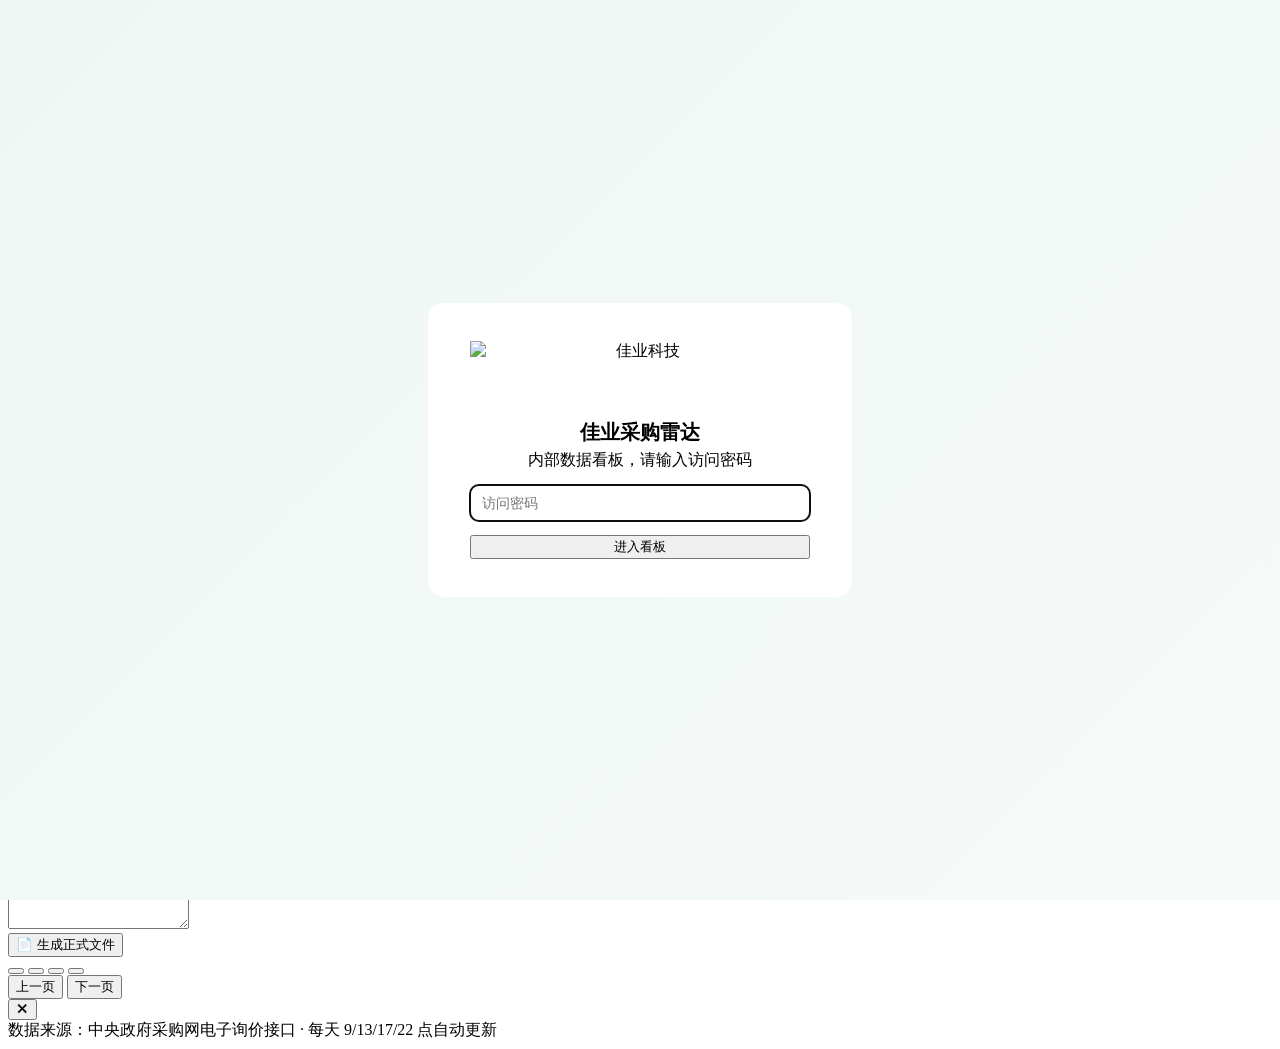
==== web/index.html @ 07b034fe "fix: 锁定手机端页面（禁缩放/禁横向滚动/禁回弹）" ====
<!DOCTYPE html>
<html lang="zh-CN">
<head>
<meta charset="utf-8">
<meta name="viewport" content="width=device-width, initial-scale=1, maximum-scale=1, user-scalable=no, viewport-fit=cover">
  <title>央采电子询价 · 佳业采购雷达</title>
  <link rel="icon" href="/jiaye_logo.jpg">
<link rel="stylesheet" href="/style.css">
<link rel="stylesheet" href="/extra.css">
</head>
<body>
<header class="top">
  <div class="wrap top-in">
    <div class="brand">
      <img class="logo" src="/jiaye_logo.jpg" alt="佳业科技">
      <div>
        <h1>央采电子询价 · 佳业采购雷达</h1>
        <p class="sub">中央政府采购网 · 电子询价「需求公告」实时监测</p>
      </div>
    </div>
    <div class="statusbox">
      <div class="stat">
        <span class="num" id="st-total">-</span><span class="lab" id="st-total-lab">公告总数</span>
      </div>
      <div class="stat">
        <span class="num" id="st-active">-</span><span class="lab" id="st-active-lab">进行中</span>
      </div>
      <div class="stat">
        <span class="num" id="st-latest">-</span><span class="lab" id="st-latest-lab">最新日期</span>
      </div>
    </div>
  </div>
</header>

<section id="win-ticker" class="win-ticker hide" aria-label="中标喜讯">
  <div class="win-ticker-label">中标喜讯</div>
  <div class="win-ticker-window"><div id="win-ticker-track" class="win-ticker-track"></div></div>
</section>

<div class="wrap">
  <nav class="plats" id="plats">
    <button class="plat on" data-plat="zycg">央采电子询价<span class="badge-n" id="n-zycg">-</span></button>
    <button class="plat" data-plat="rail">国铁商城批采<span class="badge-n" id="n-rail">-</span></button>
    <button class="plat" data-plat="poly">保利集团招标<span class="badge-n" id="n-poly">-</span></button>
    <button class="plat" data-plat="picker">选型助手<span class="badge-n" id="n-picker">-</span></button>
    <button class="plat" data-plat="records">参与投标记录<span class="badge-n" id="n-records">-</span></button>
    <button class="plat" data-plat="docs">商务单证</button>
    <span class="plat-hint" id="plat-hint"></span>
  </nav>

  <section id="rail-source-status" class="rail-source-status hide">
    <button type="button" class="rail-source-btn on" data-source="">全部项目 <span id="rail-source-all">-</span></button>
    <button type="button" class="rail-source-btn" data-source="cg_">国铁采购平台公开招投标 <span id="rail-source-cg">-</span></button>
    <button type="button" class="rail-source-btn" data-source="mall_">国铁商城批量采购专区 <span id="rail-source-mall">-</span></button>
  </section>

  <section class="filterbar" id="filterbar">
    <input type="search" id="f-keyword" placeholder="搜索标题 / 采购公司 / 品牌…" class="f-key">
    <select id="f-category"><option value="">全部品类</option></select>
    <select id="f-status">
      <option value="">全部状态</option>
      <option value="进行中">进行中</option>
      <option value="已截止">已截止</option>
    </select>
    <label class="itchk" id="f-it-wrap"><input type="checkbox" id="f-it"> 只看 IT 相关</label>
    <div class="notice-date-picker" id="notice-date-picker">
      <button type="button" id="f-date-btn" class="date-trigger" title="只显示有公告的日期">选择公告日期</button>
      <input type="hidden" id="f-date" value="">
      <div id="date-pop" class="date-pop hide" role="dialog" aria-label="公告日期选择">
        <div class="date-head"><button type="button" id="date-prev" aria-label="上个月">‹</button><b id="date-month"></b><button type="button" id="date-next" aria-label="下个月">›</button></div>
        <div class="date-week"><span>日</span><span>一</span><span>二</span><span>三</span><span>四</span><span>五</span><span>六</span></div>
        <div id="date-grid" class="date-grid"></div>
        <div class="date-foot"><button type="button" id="date-clear">清除</button><span>仅亮显有公告日期</span></div>
      </div>
    </div>
    <button id="f-search" class="btn primary">查询</button>
    <button id="f-reset" class="btn ghost">重置</button>
    <button id="f-refresh" class="btn ghost" title="立即抓取最新公告">↻ 刷新数据</button>
  </section>

  <div class="batchbar" id="batchbar">
    <label class="selall"><input type="checkbox" id="sel-all"> 全选本页</label>
    <button id="btn-zip" class="btn primary" disabled>⬇ 打包下载选中 PDF</button>
    <span class="muted">可跨页面、品类多选下载</span>
    <span class="muted" id="sel-info">已选 0 项</span>
    <span class="muted" id="zip-progress"></span>
  </div>

  <div class="meta-line">
    <span id="result-count"></span>
    <span id="upd-time" class="muted"></span>
  </div>

  <!-- 选型助手（第三板块：基于央采卖场真实成交记录建库，独立于央采/保利公告列表） -->
  <section id="pickerbox" class="pickerbox hide">
    <div class="pick-tabs">
      <button class="ptab on" data-pane="text">粘贴需求文本</button>
      <button class="ptab" data-pane="notice">央采项目选择</button>
      <button class="ptab" data-pane="browse">浏览机型库</button>
    </div>

    <div class="pick-pane" id="ppane-text">
      <textarea id="pick-text" rows="7" placeholder="把询价通知书 / 招标文件里的需求文字粘贴到这里，例如：&#10;采购信创台式计算机 100 台，要求：海光 C86-4G 处理器 / 16G 内存 / 512G 固态硬盘 + 1T 机械硬盘 / 麒麟操作系统 / 品牌限联想、华为&#10;预算：850 万元"></textarea>
      <div class="pick-actions">
        <button id="pick-run" class="btn primary">开始选型</button>
        <span id="pick-summary" class="muted"></span>
      </div>
    </div>

    <div class="pick-pane hide" id="ppane-notice">
      <div class="notice-search-row">
        <input type="search" id="pick-notice-key" class="pick-notice-key" placeholder="搜索标题 / 采购公司 / 品牌 / 品类…">
        <span id="pick-notice-count" class="muted"></span>
      </div>
      <div class="notice-row">
        <select id="pick-notice-cat" class="pick-select br-cat" title="按项目类型筛选"></select>
        <select id="pick-notice" class="pick-select"></select>
        <button id="pick-notice-run" class="btn primary">按技术参数选型</button>
      </div>
      <span id="pick-notice-summary" class="muted">选择公告后，将从采购需求附件中提取技术参数、品牌和指定型号，推荐倾向性更强的具体配置。</span>
      <div class="notice-workbench">
        <aside id="pick-notice-list" class="notice-list" aria-label="公告列表"></aside>
        <div id="pick-notice-analysis" class="notice-analysis"><div class="pick-empty">请从左侧选择公告，查看技术参数和具体型号推荐</div></div>
      </div>
    </div>

    <div class="pick-pane hide" id="ppane-browse">
      <div class="notice-row">
        <select id="br-cat"></select>
        <select id="br-brand"></select>
        <input type="search" id="br-key" placeholder="搜索型号 / 规格 / 供应商…">
        <button id="br-run" class="btn primary">查询</button>
        <span id="br-info" class="muted"></span>
      </div>
      <div id="br-table"></div>
    </div>

    <div id="pick-results"></div>
  </section>

  <!-- 商务单证（报价单 / 货物签收单） -->
  <section id="docsbox" class="docsbox hide">
    <div class="pick-tabs">
      <button class="docs-tab on" data-doc="quote">报价单</button>
      <button class="docs-tab" data-doc="receipt">货物签收单</button>
    </div>
    <div id="docs-hint" class="docs-hint muted"></div>
    <textarea id="docs-input" rows="12"></textarea>
    <div class="pick-actions">
      <button id="docs-gen" class="btn primary">📄 生成正式文件</button>
      <span id="docs-msg" class="muted"></span>
    </div>
    <div id="docs-actions" class="hide">
      <button id="docs-dl-1" class="btn primary hide"></button>
      <button id="docs-dl-2" class="btn hide"></button>
      <button id="docs-dl-3" class="btn hide"></button>
      <button id="docs-dl-4" class="btn hide"></button>
    </div>
    <div id="docs-preview" class="hide"></div>
  </section>

  <section id="recordsbox" class="recordsbox hide"></section>

  <main id="list" class="list"></main>

  <div class="pager" id="pager">
    <button id="pg-prev" class="btn ghost">上一页</button>
    <span id="pg-info"></span>
    <button id="pg-next" class="btn ghost">下一页</button>
  </div>
</div>

<!-- 详情弹层 -->
<div class="overlay" id="overlay">
  <div class="detail" id="detail">
    <button class="close" id="d-close">✕</button>
    <div id="d-body"></div>
  </div>
</div>

<footer class="foot">
  <div class="wrap muted" id="foot-note">数据来源：中央政府采购网电子询价接口 · 每天 9/13/17/22 点自动更新</div>
</footer>

<script src="/app.js"></script>
<script src="/jszip.min.js"></script>
<script src="/docs.js"></script>
<script src="/docs_v3.js"></script>

<!-- 登录门：密码不存网页，只存 SHA-256 哈希；当次会话免重复输入 -->
<style>
  #gate { position: fixed; inset: 0; z-index: 9999; display: flex; align-items: center; justify-content: center;
    background: linear-gradient(135deg, #eef7f4, #f6faf9); }
  #gate.gate-hide { display: none; }
  .gate-box { background: #fff; border: 1px solid var(--line); border-radius: 16px; box-shadow: var(--shadow-lg);
    padding: 38px 42px; width: 340px; text-align: center; }
  .gate-logo { height: 64px; margin: 0 auto; display: block; }
  .gate-box h2 { margin: 14px 0 4px; font-size: 20px; }
  .gate-box input { width: 100%; padding: 10px 12px; margin: 14px 0; border: 1px solid var(--line);
    border-radius: 9px; font-size: 14px; box-sizing: border-box; }
  .gate-err { color: #d4380d; font-size: 13px; margin-top: 10px; }
  .gate-err.hide { display: none; }
</style>
<div id="gate" class="gate-hide">
  <div class="gate-box">
    <img class="gate-logo" src="/jiaye_logo.jpg" alt="佳业科技">
    <h2>佳业采购雷达</h2>
    <div class="muted">内部数据看板，请输入访问密码</div>
    <form id="gate-form">
      <input type="password" id="gate-pw" placeholder="访问密码" autocomplete="current-password" autofocus>
      <button type="submit" class="btn primary" style="width:100%">进入看板</button>
    </form>
    <div class="gate-err hide" id="gate-err">密码错误，请重试</div>
  </div>
</div>
<script>
(function () {
  var HASH = "84983c60f7daadc1cb8698621f802c0d9f9a3c3c295c810748fb048115c186ec";
  var KEY = "jiaye_auth_guest_v1";
  var gate = document.getElementById("gate");
  if (sessionStorage.getItem(KEY)) { gate.classList.add("gate-hide"); return; }
  gate.classList.remove("gate-hide");
  document.body.style.overflow = "hidden";
  document.getElementById("gate-form").addEventListener("submit", function (e) {
    e.preventDefault();
    var pw = document.getElementById("gate-pw").value;
    var err = document.getElementById("gate-err");
    err.classList.add("hide");
    crypto.subtle.digest("SHA-256", new TextEncoder().encode(pw)).then(function (buf) {
      var hex = Array.prototype.map.call(new Uint8Array(buf), function (b) { return b.toString(16).padStart(2, "0"); }).join("");
      if (hex === HASH) {
        sessionStorage.setItem(KEY, "1");
        gate.classList.add("gate-hide");
        document.body.style.overflow = "";
      } else {
        err.classList.remove("hide");
        document.getElementById("gate-pw").value = "";
      }
    }).catch(function () { err.classList.remove("hide"); });
  });
})();
</script>
</body>
</html>
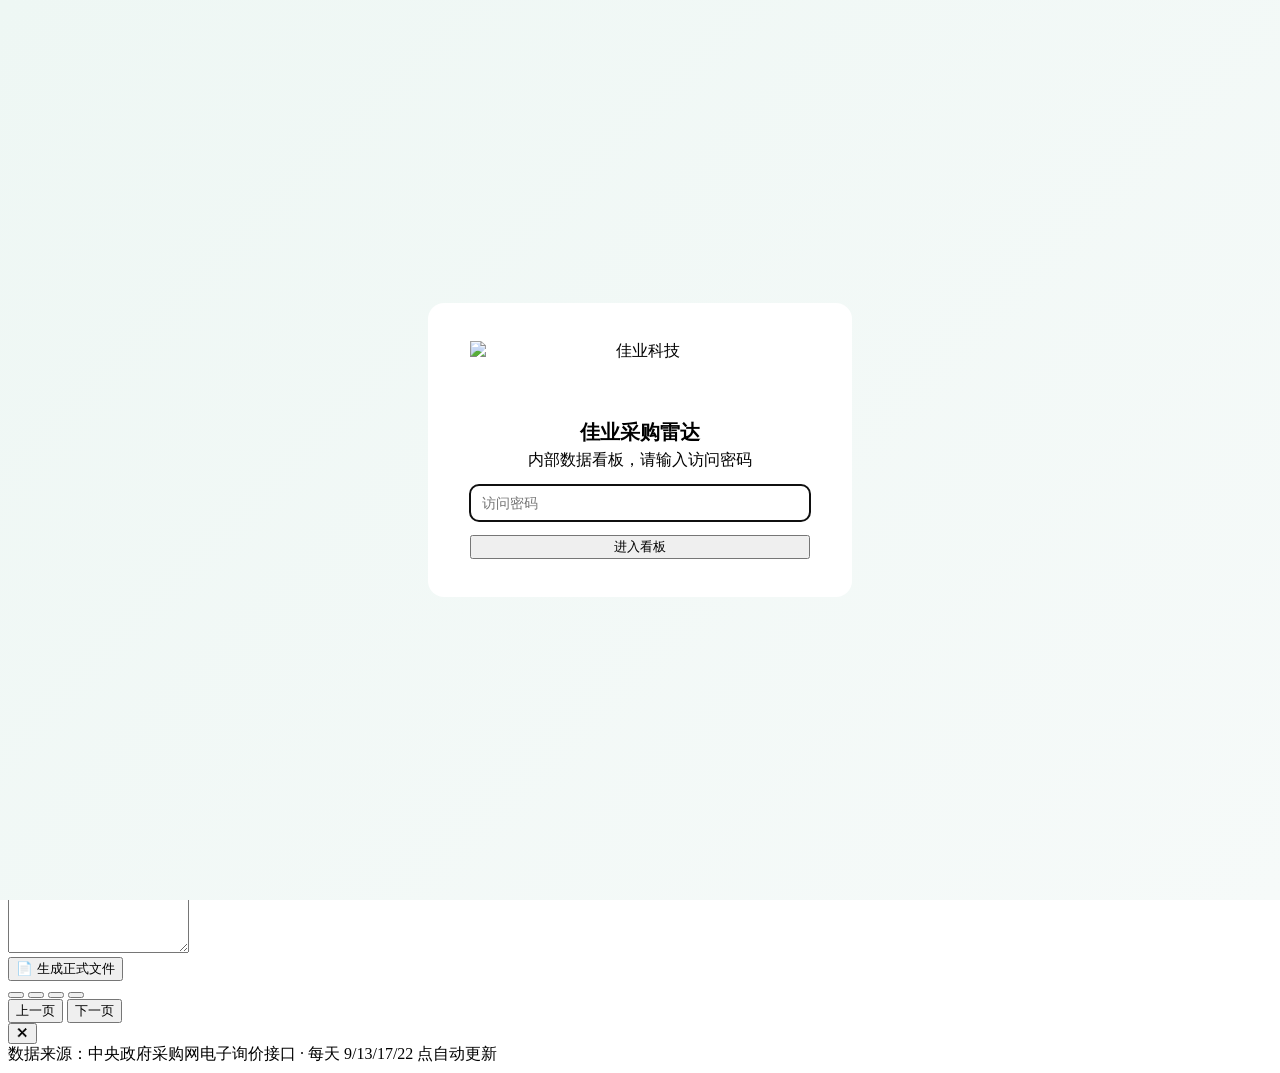
==== commit 388486ef: "feat: 央采新增单独委托项目子来源（招标采购公告，可切换）" ====
--- a/web/index.html
+++ b/web/index.html
@@ -52,6 +52,12 @@
     <button type="button" class="rail-source-btn on" data-source="">全部项目 <span id="rail-source-all">-</span></button>
     <button type="button" class="rail-source-btn" data-source="cg_">国铁采购平台公开招投标 <span id="rail-source-cg">-</span></button>
     <button type="button" class="rail-source-btn" data-source="mall_">国铁商城批量采购专区 <span id="rail-source-mall">-</span></button>
+  </section>
+
+  <section id="zycg-source-status" class="rail-source-status hide">
+    <button type="button" class="rail-source-btn zycg-source-btn on" data-source="">全部 <span id="zycg-source-all">-</span></button>
+    <button type="button" class="rail-source-btn zycg-source-btn" data-source="询价">电子询价 <span id="zycg-source-xj">-</span></button>
+    <button type="button" class="rail-source-btn zycg-source-btn" data-source="委托">单独委托项目 <span id="zycg-source-wt">-</span></button>
   </section>
 
   <section class="filterbar" id="filterbar">
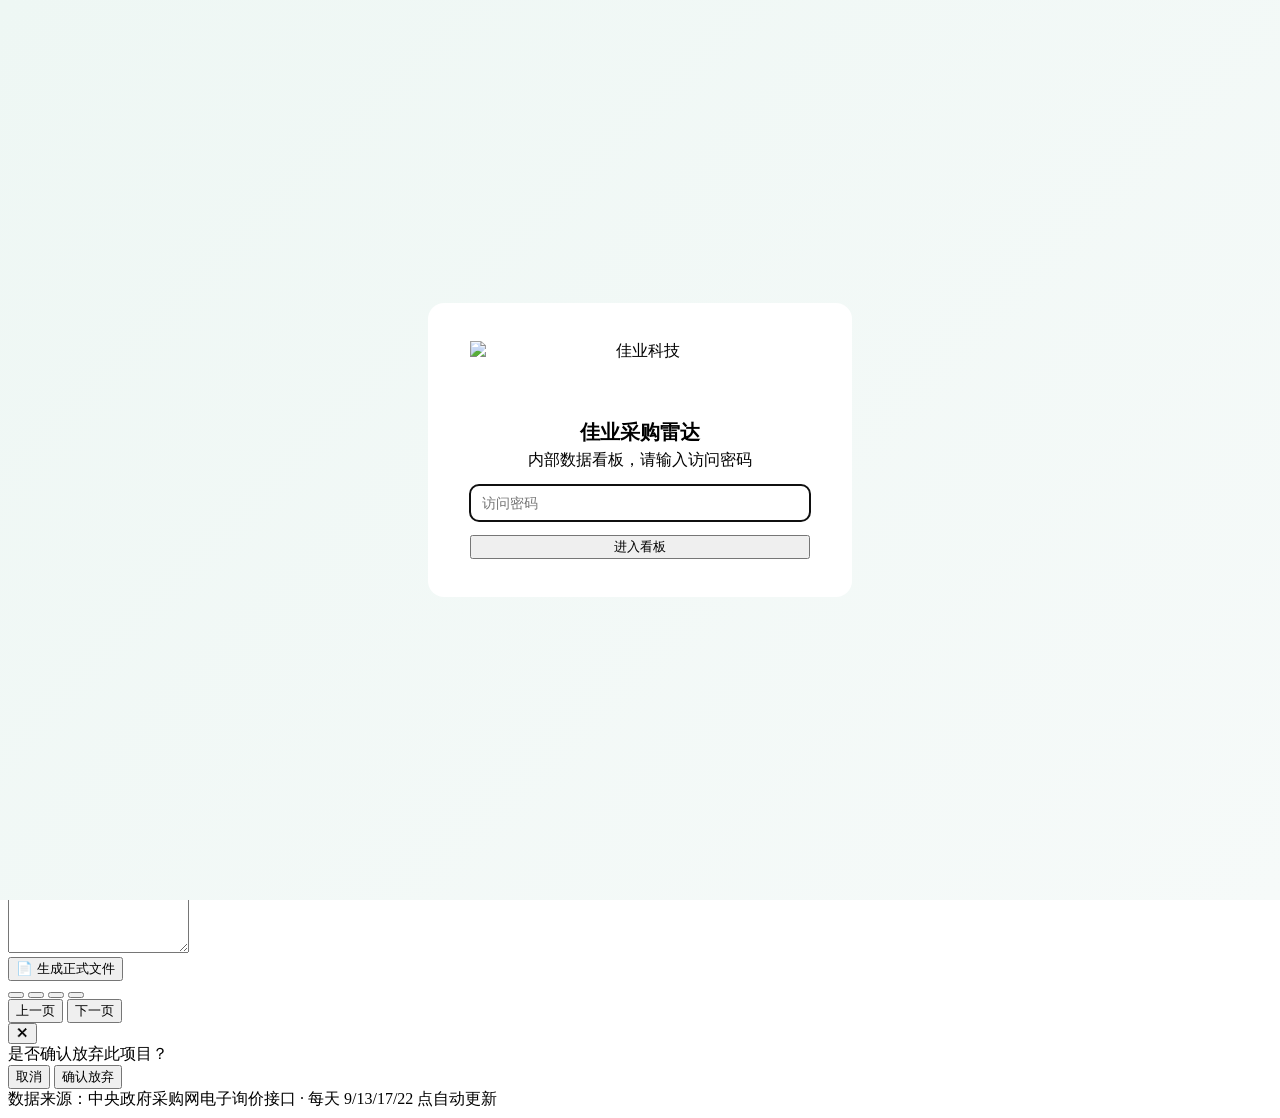
==== commit 7fd40b00: "feat: 国铁批采卡片标题下规格/品牌速览(品目×数量+品牌限定+我方重点品牌标)；新增放弃项目功能(KV云端同步+二次确认弹窗, 全员可见, 可恢复)" ====
--- a/web/index.html
+++ b/web/index.html
@@ -39,8 +39,8 @@
 
 <div class="wrap">
   <nav class="plats" id="plats">
-    <button class="plat on" data-plat="zycg">央采电子询价<span class="badge-n" id="n-zycg">-</span></button>
-    <button class="plat" data-plat="rail">国铁商城批采<span class="badge-n" id="n-rail">-</span></button>
+    <button class="plat on" data-plat="zycg">央采询价招投标<span class="badge-n" id="n-zycg">-</span></button>
+    <button class="plat" data-plat="rail">国铁商城批采招投标<span class="badge-n" id="n-rail">-</span></button>
     <button class="plat" data-plat="poly">保利集团招标<span class="badge-n" id="n-poly">-</span></button>
     <button class="plat" data-plat="picker">选型助手<span class="badge-n" id="n-picker">-</span></button>
     <button class="plat" data-plat="records">参与投标记录<span class="badge-n" id="n-records">-</span></button>
@@ -183,6 +183,19 @@
     <div id="d-body"></div>
   </div>
 </div>
+
+<!-- 放弃项目二次确认小弹窗 -->
+<div class="confirm-mask" id="confirm-mask">
+  <div class="confirm-box">
+    <div class="cq" id="confirm-q">是否确认放弃此项目？</div>
+    <div class="cs" id="confirm-sub"></div>
+    <div class="ca">
+      <button type="button" class="btn" id="confirm-cancel">取消</button>
+      <button type="button" class="btn danger" id="confirm-ok">确认放弃</button>
+    </div>
+  </div>
+</div>
+<div class="toast" id="toast"></div>
 
 <footer class="foot">
   <div class="wrap muted" id="foot-note">数据来源：中央政府采购网电子询价接口 · 每天 9/13/17/22 点自动更新</div>
@@ -226,7 +239,7 @@
   var gate = document.getElementById("gate");
   if (sessionStorage.getItem(KEY)) { gate.classList.add("gate-hide"); return; }
   gate.classList.remove("gate-hide");
-  document.body.style.overflow = "hidden";
+  // 门本身 position:fixed 铺满视口且不透明，无需锁 body 滚动；锁住会导致鼠标滚轮完全失效
   document.getElementById("gate-form").addEventListener("submit", function (e) {
     e.preventDefault();
     var pw = document.getElementById("gate-pw").value;
@@ -237,7 +250,7 @@
       if (hex === HASH) {
         sessionStorage.setItem(KEY, "1");
         gate.classList.add("gate-hide");
-        document.body.style.overflow = "";
+        window.scrollTo(0, 0);
       } else {
         err.classList.remove("hide");
         document.getElementById("gate-pw").value = "";
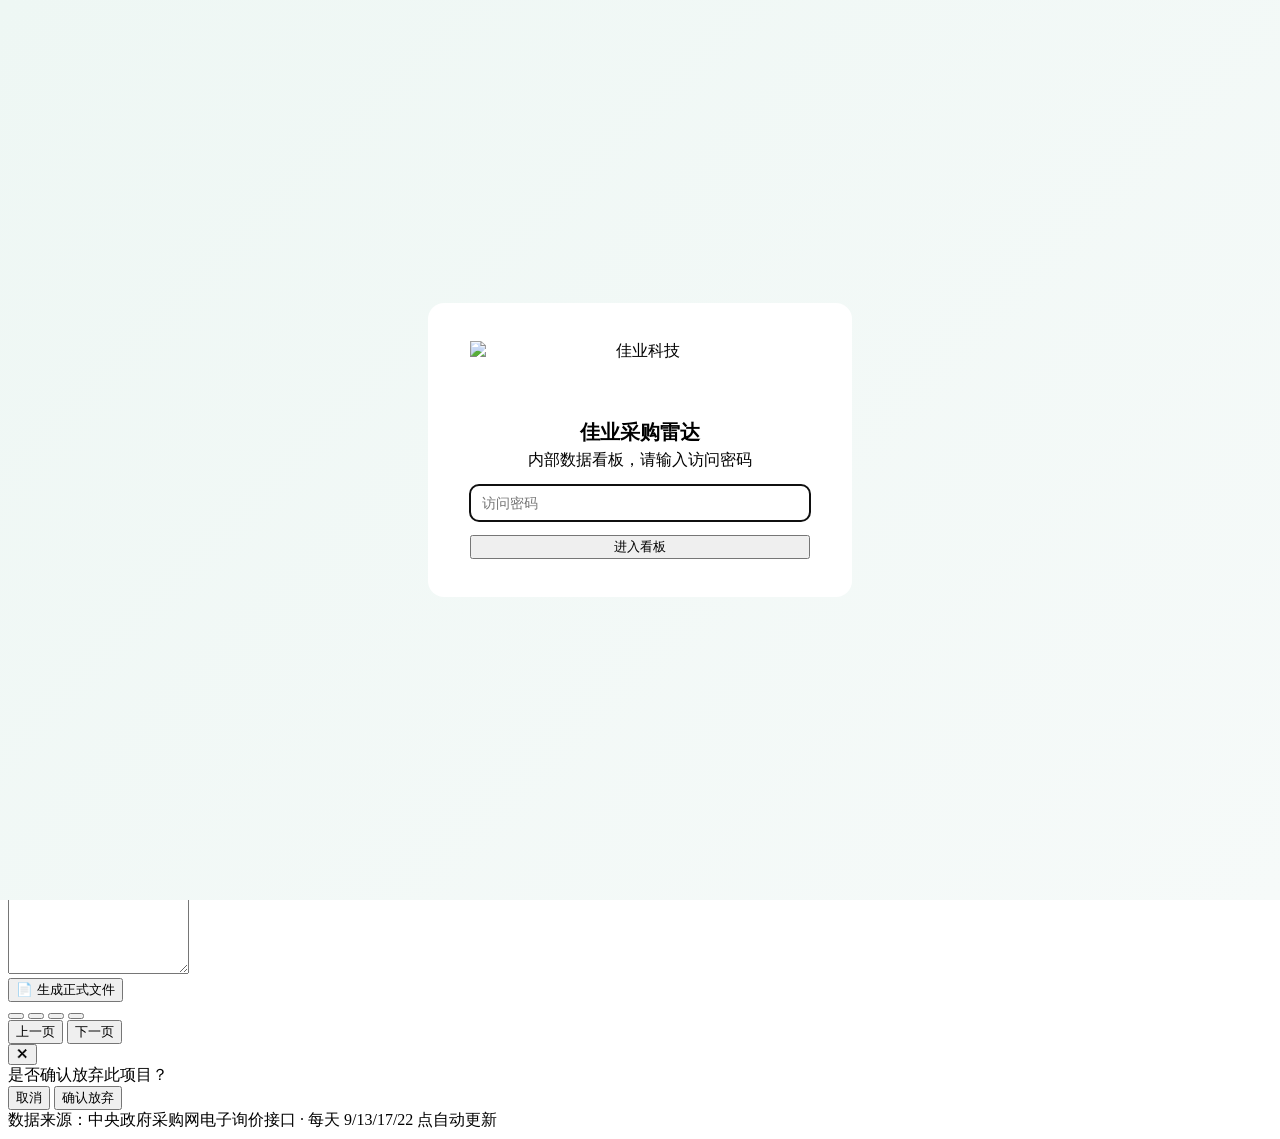
==== commit ee05ce50: "feat(导航): 新增累计中标统计（wins.json 全量口径） 验收发现导航「我方中标」来自 localStorage 参与记录，与喜报数据无通路； 导航新增第4项「累计中标」以 wins.js" ====
--- a/web/index.html
+++ b/web/index.html
@@ -27,6 +27,9 @@
       </div>
       <div class="stat">
         <span class="num" id="st-latest">-</span><span class="lab" id="st-latest-lab">最新日期</span>
+      </div>
+      <div class="stat">
+        <span class="num" id="st-wins">-</span><span class="lab" id="st-wins-lab">累计中标</span>
       </div>
     </div>
   </div>
